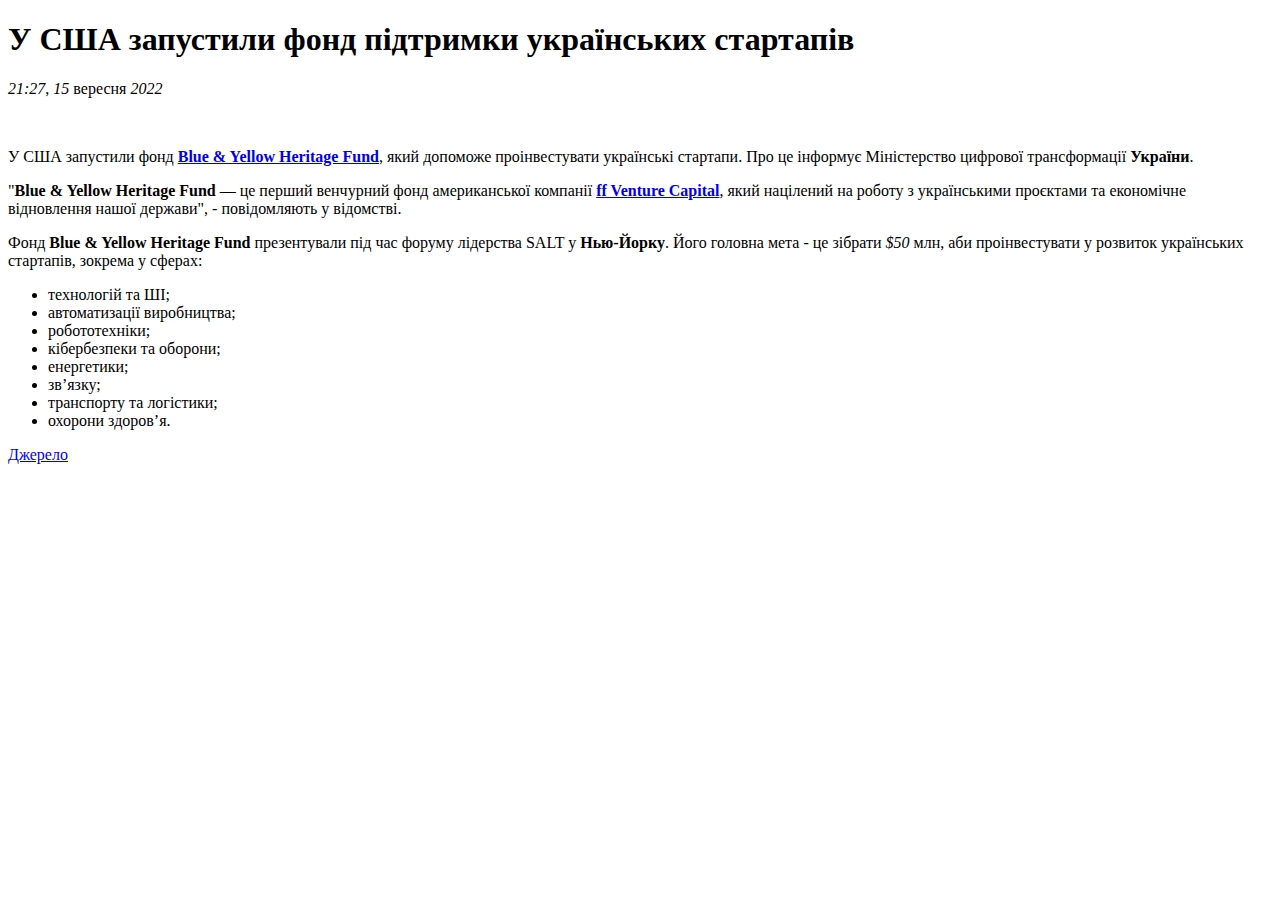
==== news.html @ e3cbee1a "Rename news to news.html" ====
<!DOCTYPE html>
<html>
    <head><h1>У США запустили фонд підтримки українських стартапів</h1></head>

<p><i>21:27</i>, <i>15</i> вересня <i>2022</i></p>
<body>
<p><img src="https://sud.ua/uploads/news/2022/09/15/436963b22d9eed7b1e7f55ff7f0e03ebcd04e83b.jpg" alt=""></p>    
<p>У США запустили фонд <b><a href = "https://ffvc.com/ukraine/">Blue & Yellow Heritage Fund</a></b>, який допоможе проінвестувати українські стартапи. Про це інформує Міністерство цифрової трансформації <b>України</b>.</p>
    </p>
    <p>
        "<b>Blue & Yellow Heritage Fund</b> — це перший венчурний фонд американської компанії <b><a href = "https://en.wikipedia.org/wiki/Ff_Venture_Capital">ff Venture Capital</a></b>, який націлений на роботу з українськими проєктами та економічне відновлення нашої держави", - повідомляють у відомстві.
    </p>
    <p>Фонд <b>Blue & Yellow Heritage Fund</b> презентували під час форуму лідерства SALT у <b>Нью-Йорку</b>. Його головна мета - це зібрати <i>$50</i> млн, аби проінвестувати у розвиток українських стартапів, зокрема у сферах:
      <ul>
        <li>технологій та ШІ;</li>
        <li>автоматизації виробництва;</li>
        <li>робототехніки;</li>
        <li>кібербезпеки та оборони;</li>
        <li>енергетики;</li>
        <li>зв’язку;</li>
        <li>транспорту та логістики;</li>
        <li>охорони здоров’я.</li>
    </ul>
    </p>
    <a href = "https://sud.ua/uk/news/ukraine/249455-u-ssha-zapustili-fond-pidtrimki-ukrayinskikh-startapiv">Джерело</a>
</body>
</html>
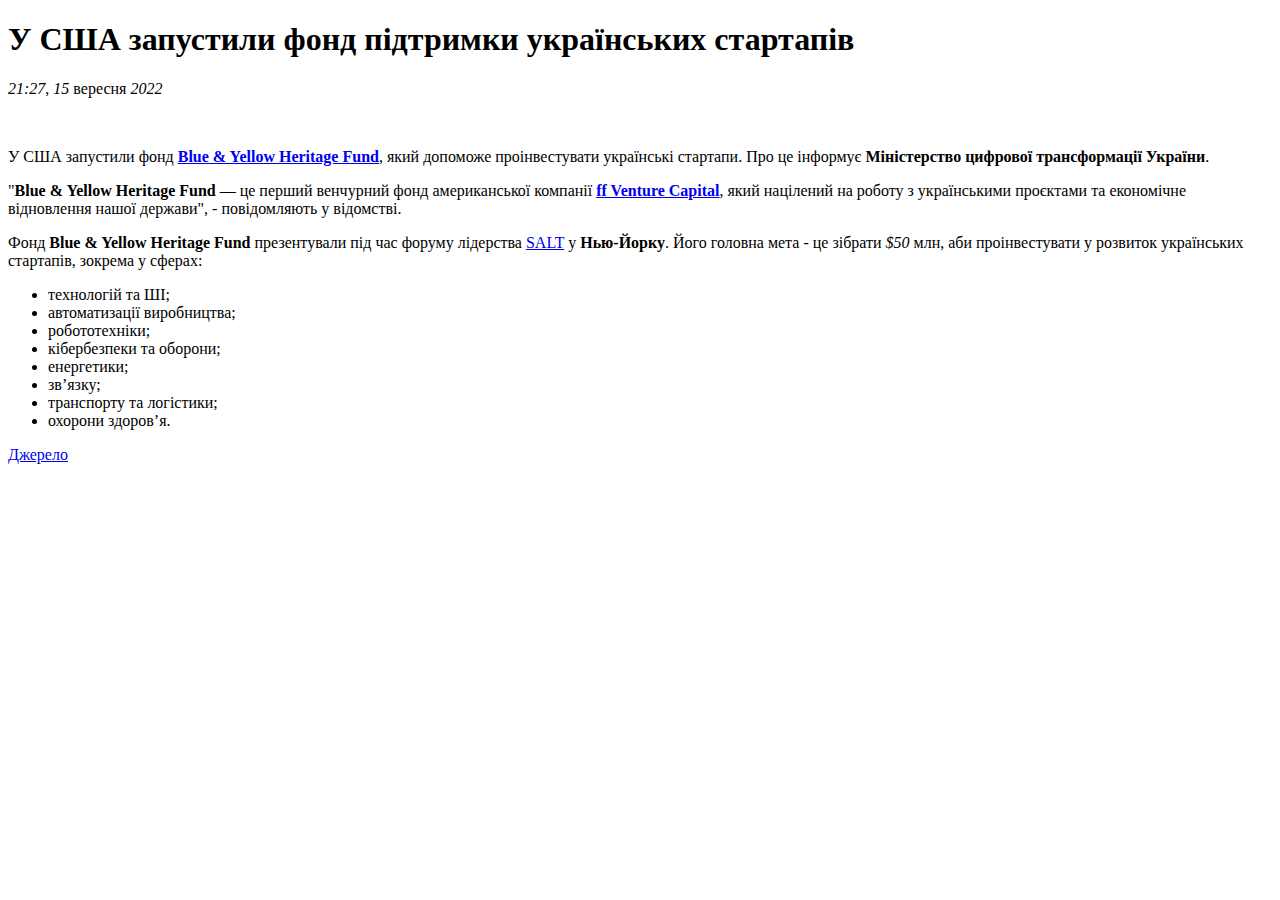
==== commit cf6c99c6: "Add files via upload" ====
--- a/news.html
+++ b/news.html
@@ -1,27 +1,27 @@
-<!DOCTYPE html>
-<html>
-    <head><h1>У США запустили фонд підтримки українських стартапів</h1></head>
-
-<p><i>21:27</i>, <i>15</i> вересня <i>2022</i></p>
-<body>
-<p><img src="https://sud.ua/uploads/news/2022/09/15/436963b22d9eed7b1e7f55ff7f0e03ebcd04e83b.jpg" alt=""></p>    
-<p>У США запустили фонд <b><a href = "https://ffvc.com/ukraine/">Blue & Yellow Heritage Fund</a></b>, який допоможе проінвестувати українські стартапи. Про це інформує Міністерство цифрової трансформації <b>України</b>.</p>
-    </p>
-    <p>
-        "<b>Blue & Yellow Heritage Fund</b> — це перший венчурний фонд американської компанії <b><a href = "https://en.wikipedia.org/wiki/Ff_Venture_Capital">ff Venture Capital</a></b>, який націлений на роботу з українськими проєктами та економічне відновлення нашої держави", - повідомляють у відомстві.
-    </p>
-    <p>Фонд <b>Blue & Yellow Heritage Fund</b> презентували під час форуму лідерства SALT у <b>Нью-Йорку</b>. Його головна мета - це зібрати <i>$50</i> млн, аби проінвестувати у розвиток українських стартапів, зокрема у сферах:
-      <ul>
-        <li>технологій та ШІ;</li>
-        <li>автоматизації виробництва;</li>
-        <li>робототехніки;</li>
-        <li>кібербезпеки та оборони;</li>
-        <li>енергетики;</li>
-        <li>зв’язку;</li>
-        <li>транспорту та логістики;</li>
-        <li>охорони здоров’я.</li>
-    </ul>
-    </p>
-    <a href = "https://sud.ua/uk/news/ukraine/249455-u-ssha-zapustili-fond-pidtrimki-ukrayinskikh-startapiv">Джерело</a>
-</body>
-</html>
+<!DOCTYPE html>
+<html>
+    <head><h1>У США запустили фонд підтримки українських стартапів</h1></head>
+
+<p><i>21:27</i>, <i>15</i> вересня <i>2022</i></p>
+<body>
+<p><img src="https://sud.ua/uploads/news/2022/09/15/436963b22d9eed7b1e7f55ff7f0e03ebcd04e83b.jpg" alt=""></p>    
+<p>У США запустили фонд <b><a href = "https://ffvc.com/ukraine/">Blue & Yellow Heritage Fund</a></b>, який допоможе проінвестувати українські стартапи. Про це інформує <b> Міністерство цифрової трансформації України</b>.</p>
+    </p>
+    <p>
+        "<b>Blue & Yellow Heritage Fund</b> — це перший венчурний фонд американської компанії <b><a href = "https://en.wikipedia.org/wiki/Ff_Venture_Capital">ff Venture Capital</a></b>, який націлений на роботу з українськими проєктами та економічне відновлення нашої держави", - повідомляють у відомстві.
+    </p>
+    <p>Фонд <b>Blue & Yellow Heritage Fund</b> презентували під час форуму лідерства <a href = "https://imformed.com/get-imformed/forums/salt-forum-2022/"> SALT</a> у <b>Нью-Йорку</b>. Його головна мета - це зібрати <i>$50</i> млн, аби проінвестувати у розвиток українських стартапів, зокрема у сферах:
+      <ul>
+        <li>технологій та ШІ;</li>
+        <li>автоматизації виробництва;</li>
+        <li>робототехніки;</li>
+        <li>кібербезпеки та оборони;</li>
+        <li>енергетики;</li>
+        <li>зв’язку;</li>
+        <li>транспорту та логістики;</li>
+        <li>охорони здоров’я.</li>
+    </ul>
+    </p>
+    <a href = "https://sud.ua/uk/news/ukraine/249455-u-ssha-zapustili-fond-pidtrimki-ukrayinskikh-startapiv">Джерело</a>
+</body>
+</html>
